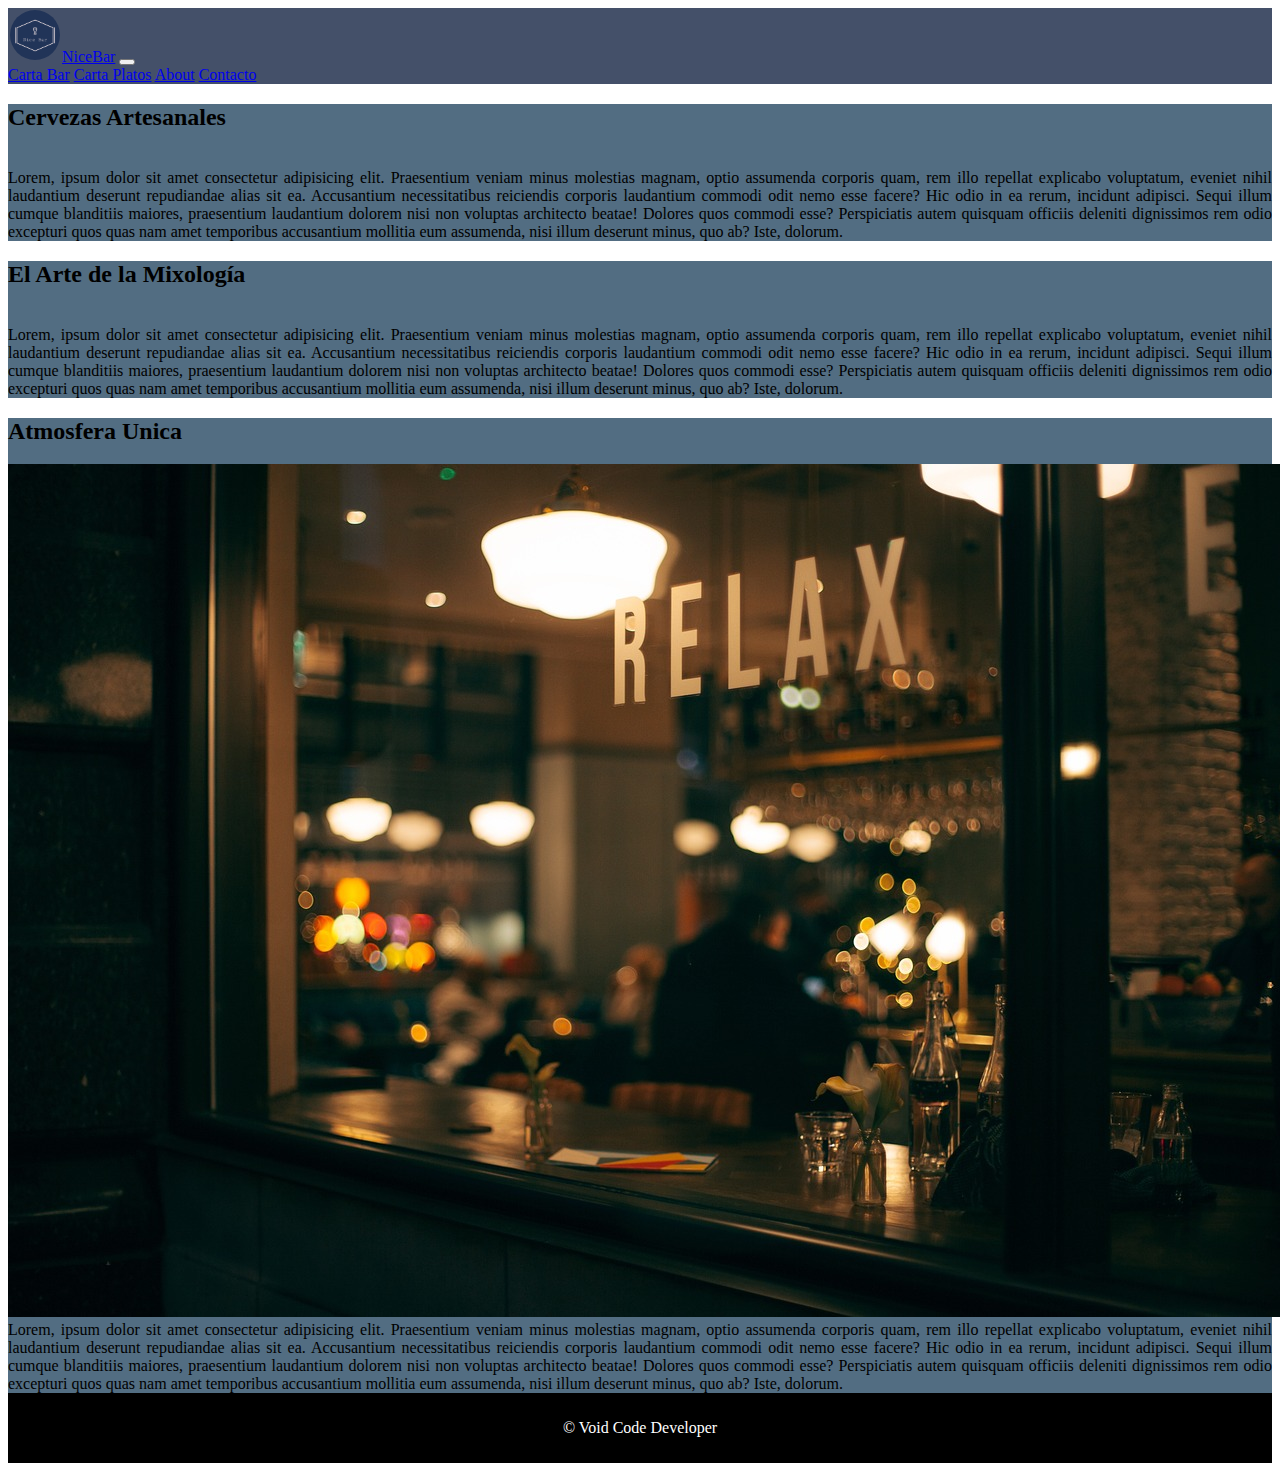
==== index.html @ 539ecb2b "PreentregraFuentealba" ====
<!doctype html>
<html lang="en">

<head>
    <!-- Required meta tags -->
    <meta charset="utf-8">
    <meta name="viewport" content="width=device-width, initial-scale=1">

    <!-- Bootstrap CSS -->
    <link href="https://cdn.jsdelivr.net/npm/bootstrap@5.1.3/dist/css/bootstrap.min.css" rel="stylesheet"
        integrity="sha384-1BmE4kWBq78iYhFldvKuhfTAU6auU8tT94WrHftjDbrCEXSU1oBoqyl2QvZ6jIW3" crossorigin="anonymous">
    <link rel="stylesheet" href="style.css">
    <title>NiceBar</title>
</head>

<body>
    <!-- Inicio Navbar -->
    <nav class="navbar navbar-expand-lg navbar-dark" style="background-color: #445069;">
        <div class="container-fluid">
            <a class="navbar-brand" href="index.html"><img class="logo_navbar" src="Assets/Logo.png" width="50px"
                    height="50px">NiceBar</a>
            <button class="navbar-toggler" type="button" data-bs-toggle="collapse" data-bs-target="#navbarNavAltMarkup"
                aria-controls="navbarNavAltMarkup" aria-expanded="false" aria-label="Toggle navigation">
                <span class="navbar-toggler-icon"></span>
            </button>
            <div class="collapse navbar-collapse" id="navbarNavAltMarkup">
                <div class="navbar-nav ms-auto">
                    <a class="nav-link" href="cartaBar.html">Carta Bar</a>
                    <a class="nav-link" href="cartaPlatos.html">Carta Platos</a>
                    <a class="nav-link" href="About.html">About</a>
                    <a class="nav-link" href="contacto.html">Contacto</a>
                </div>
            </div>
        </div>
    </nav>

    <!-- Fin Navbar -->

    <!-- Inicio section -->
    <section class="atributosBar ">
        <h2 class="text-center">Cervezas Artesanales</h2>
        <div class="container">
            <div class="row">
                <div class="col-6">
                    <img class="img-fluid" src="Assets/cerveza2.jpg" alt="">
                </div>
                <div class="col-6">
                    Lorem, ipsum dolor sit amet consectetur adipisicing elit. Praesentium veniam minus molestias magnam,
                    optio assumenda corporis quam, rem illo repellat explicabo voluptatum, eveniet nihil laudantium
                    deserunt repudiandae alias sit ea.
                    Accusantium necessitatibus reiciendis corporis laudantium commodi odit nemo esse facere? Hic odio in
                    ea rerum, incidunt adipisci. Sequi illum cumque blanditiis maiores, praesentium laudantium dolorem
                    nisi non voluptas architecto beatae!
                    Dolores quos commodi esse? Perspiciatis autem quisquam officiis deleniti dignissimos rem odio
                    excepturi quos quas nam amet temporibus accusantium mollitia eum assumenda, nisi illum deserunt
                    minus, quo ab? Iste, dolorum.
                </div>
            </div>

        </div>

    </section>
    <section class="atributosBar ">
        <h2 class="text-center">El Arte de la Mixología</h2>
        <div class="container">
            <div class="row">
                <div class="col-6">
                    <img class="img-fluid" src="Assets/cocteles2.jpg" alt="">
                </div>
                <div class="col-6">
                    Lorem, ipsum dolor sit amet consectetur adipisicing elit. Praesentium veniam minus molestias magnam,
                    optio assumenda corporis quam, rem illo repellat explicabo voluptatum, eveniet nihil laudantium
                    deserunt repudiandae alias sit ea.
                    Accusantium necessitatibus reiciendis corporis laudantium commodi odit nemo esse facere? Hic odio in
                    ea rerum, incidunt adipisci. Sequi illum cumque blanditiis maiores, praesentium laudantium dolorem
                    nisi non voluptas architecto beatae!
                    Dolores quos commodi esse? Perspiciatis autem quisquam officiis deleniti dignissimos rem odio
                    excepturi quos quas nam amet temporibus accusantium mollitia eum assumenda, nisi illum deserunt
                    minus, quo ab? Iste, dolorum.
                </div>
            </div>

        </div>

    </section>
    <section class="atributosBar ">
        <h2 class="text-center">Atmosfera Unica</h2>
        <div class="container">
            <div class="row">
                <div class="col-6">
                    <img class="img-fluid" src="Assets/ambiente.jpg" alt="">
                </div>
                <div class="col-6">
                    Lorem, ipsum dolor sit amet consectetur adipisicing elit. Praesentium veniam minus molestias magnam,
                    optio assumenda corporis quam, rem illo repellat explicabo voluptatum, eveniet nihil laudantium
                    deserunt repudiandae alias sit ea.
                    Accusantium necessitatibus reiciendis corporis laudantium commodi odit nemo esse facere? Hic odio in
                    ea rerum, incidunt adipisci. Sequi illum cumque blanditiis maiores, praesentium laudantium dolorem
                    nisi non voluptas architecto beatae!
                    Dolores quos commodi esse? Perspiciatis autem quisquam officiis deleniti dignissimos rem odio
                    excepturi quos quas nam amet temporibus accusantium mollitia eum assumenda, nisi illum deserunt
                    minus, quo ab? Iste, dolorum.
                </div>
            </div>

        </div>

    </section>

    <!-- fin section -->


    <!-- Footer -->
    <footer>
        <p>&copy; Void Code Developer</p>
    </footer>






<script src="https://cdn.jsdelivr.net/npm/bootstrap@5.1.3/dist/js/bootstrap.bundle.min.js"
    integrity="sha384-ka7Sk0Gln4gmtz2MlQnikT1wXgYsOg+OMhuP+IlRH9sENBO0LRn5q+8nbTov4+1p"
    crossorigin="anonymous"></script>




</body>

</html>
---- style.css ----
/* estilo NavBar */
.logo_navbar{
    border-radius: 50px;
    padding: 2px;

}

/* estilo contenedor */
.atributosBar{
    background-color: #526D82;
    text-align: justify;
    


}


/*estilo footer */
footer {
    padding: 10px;
    text-align: center;
    background-color: black;
    color: white;
}

/* estilo card */
.card{
    background-color: #E4F1FF;
}
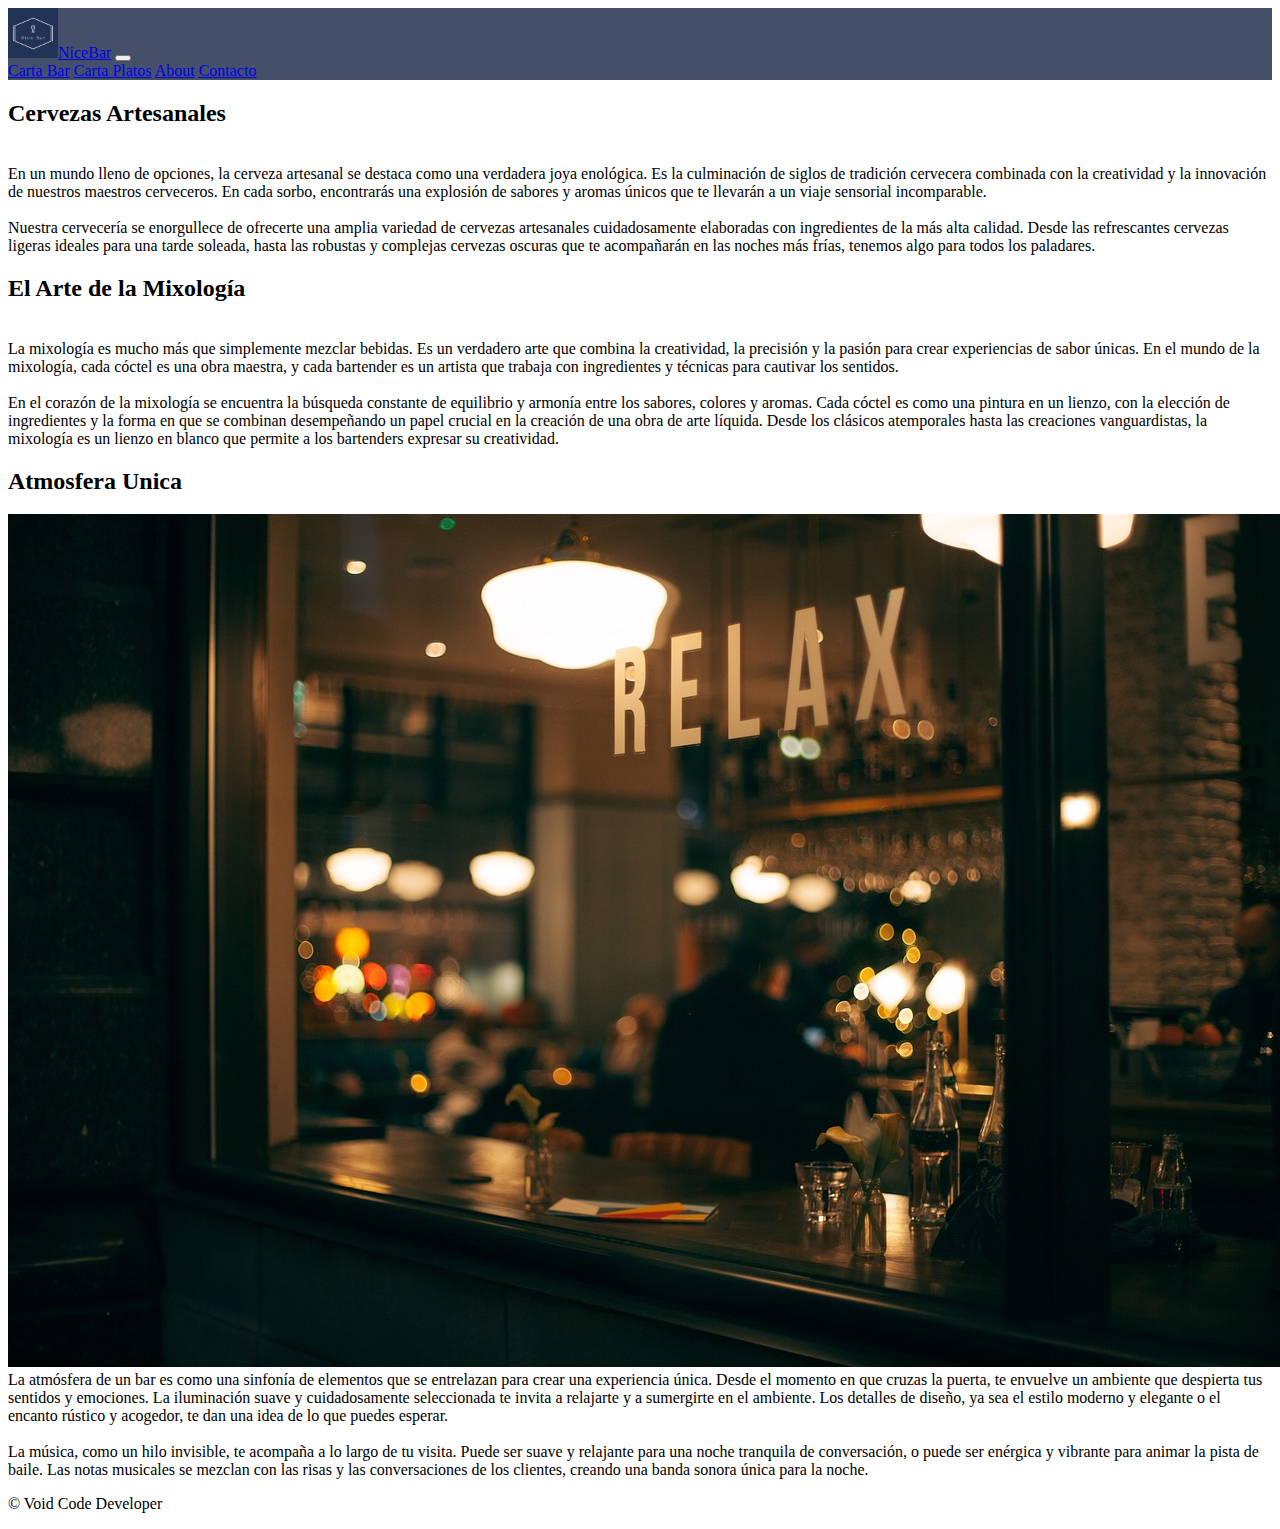
==== commit ca1db165: "Avance#1Preentrega3" ====
--- a/index.html
+++ b/index.html
@@ -1,132 +1,142 @@
-<!doctype html>
-<html lang="en">
-
-<head>
-    <!-- Required meta tags -->
-    <meta charset="utf-8">
-    <meta name="viewport" content="width=device-width, initial-scale=1">
-
-    <!-- Bootstrap CSS -->
-    <link href="https://cdn.jsdelivr.net/npm/bootstrap@5.1.3/dist/css/bootstrap.min.css" rel="stylesheet"
-        integrity="sha384-1BmE4kWBq78iYhFldvKuhfTAU6auU8tT94WrHftjDbrCEXSU1oBoqyl2QvZ6jIW3" crossorigin="anonymous">
-    <link rel="stylesheet" href="style.css">
-    <title>NiceBar</title>
-</head>
-
-<body>
-    <!-- Inicio Navbar -->
-    <nav class="navbar navbar-expand-lg navbar-dark" style="background-color: #445069;">
-        <div class="container-fluid">
-            <a class="navbar-brand" href="index.html"><img class="logo_navbar" src="Assets/Logo.png" width="50px"
-                    height="50px">NiceBar</a>
-            <button class="navbar-toggler" type="button" data-bs-toggle="collapse" data-bs-target="#navbarNavAltMarkup"
-                aria-controls="navbarNavAltMarkup" aria-expanded="false" aria-label="Toggle navigation">
-                <span class="navbar-toggler-icon"></span>
-            </button>
-            <div class="collapse navbar-collapse" id="navbarNavAltMarkup">
-                <div class="navbar-nav ms-auto">
-                    <a class="nav-link" href="cartaBar.html">Carta Bar</a>
-                    <a class="nav-link" href="cartaPlatos.html">Carta Platos</a>
-                    <a class="nav-link" href="About.html">About</a>
-                    <a class="nav-link" href="contacto.html">Contacto</a>
-                </div>
-            </div>
-        </div>
-    </nav>
-
-    <!-- Fin Navbar -->
-
-    <!-- Inicio section -->
-    <section class="atributosBar ">
-        <h2 class="text-center">Cervezas Artesanales</h2>
-        <div class="container">
-            <div class="row">
-                <div class="col-6">
-                    <img class="img-fluid" src="Assets/cerveza2.jpg" alt="">
-                </div>
-                <div class="col-6">
-                    Lorem, ipsum dolor sit amet consectetur adipisicing elit. Praesentium veniam minus molestias magnam,
-                    optio assumenda corporis quam, rem illo repellat explicabo voluptatum, eveniet nihil laudantium
-                    deserunt repudiandae alias sit ea.
-                    Accusantium necessitatibus reiciendis corporis laudantium commodi odit nemo esse facere? Hic odio in
-                    ea rerum, incidunt adipisci. Sequi illum cumque blanditiis maiores, praesentium laudantium dolorem
-                    nisi non voluptas architecto beatae!
-                    Dolores quos commodi esse? Perspiciatis autem quisquam officiis deleniti dignissimos rem odio
-                    excepturi quos quas nam amet temporibus accusantium mollitia eum assumenda, nisi illum deserunt
-                    minus, quo ab? Iste, dolorum.
-                </div>
-            </div>
-
-        </div>
-
-    </section>
-    <section class="atributosBar ">
-        <h2 class="text-center">El Arte de la Mixología</h2>
-        <div class="container">
-            <div class="row">
-                <div class="col-6">
-                    <img class="img-fluid" src="Assets/cocteles2.jpg" alt="">
-                </div>
-                <div class="col-6">
-                    Lorem, ipsum dolor sit amet consectetur adipisicing elit. Praesentium veniam minus molestias magnam,
-                    optio assumenda corporis quam, rem illo repellat explicabo voluptatum, eveniet nihil laudantium
-                    deserunt repudiandae alias sit ea.
-                    Accusantium necessitatibus reiciendis corporis laudantium commodi odit nemo esse facere? Hic odio in
-                    ea rerum, incidunt adipisci. Sequi illum cumque blanditiis maiores, praesentium laudantium dolorem
-                    nisi non voluptas architecto beatae!
-                    Dolores quos commodi esse? Perspiciatis autem quisquam officiis deleniti dignissimos rem odio
-                    excepturi quos quas nam amet temporibus accusantium mollitia eum assumenda, nisi illum deserunt
-                    minus, quo ab? Iste, dolorum.
-                </div>
-            </div>
-
-        </div>
-
-    </section>
-    <section class="atributosBar ">
-        <h2 class="text-center">Atmosfera Unica</h2>
-        <div class="container">
-            <div class="row">
-                <div class="col-6">
-                    <img class="img-fluid" src="Assets/ambiente.jpg" alt="">
-                </div>
-                <div class="col-6">
-                    Lorem, ipsum dolor sit amet consectetur adipisicing elit. Praesentium veniam minus molestias magnam,
-                    optio assumenda corporis quam, rem illo repellat explicabo voluptatum, eveniet nihil laudantium
-                    deserunt repudiandae alias sit ea.
-                    Accusantium necessitatibus reiciendis corporis laudantium commodi odit nemo esse facere? Hic odio in
-                    ea rerum, incidunt adipisci. Sequi illum cumque blanditiis maiores, praesentium laudantium dolorem
-                    nisi non voluptas architecto beatae!
-                    Dolores quos commodi esse? Perspiciatis autem quisquam officiis deleniti dignissimos rem odio
-                    excepturi quos quas nam amet temporibus accusantium mollitia eum assumenda, nisi illum deserunt
-                    minus, quo ab? Iste, dolorum.
-                </div>
-            </div>
-
-        </div>
-
-    </section>
-
-    <!-- fin section -->
-
-
-    <!-- Footer -->
-    <footer>
-        <p>&copy; Void Code Developer</p>
-    </footer>
-
-
-
-
-
-
-<script src="https://cdn.jsdelivr.net/npm/bootstrap@5.1.3/dist/js/bootstrap.bundle.min.js"
-    integrity="sha384-ka7Sk0Gln4gmtz2MlQnikT1wXgYsOg+OMhuP+IlRH9sENBO0LRn5q+8nbTov4+1p"
-    crossorigin="anonymous"></script>
-
-
-
-
-</body>
-
+<!doctype html>
+<html lang="en">
+
+<head>
+    <!-- Required meta tags -->
+    <meta charset="utf-8">
+    <meta name="viewport" content="width=device-width, initial-scale=1">
+
+    <!-- Bootstrap CSS -->
+    <link href="https://cdn.jsdelivr.net/npm/bootstrap@5.1.3/dist/css/bootstrap.min.css" rel="stylesheet"
+        integrity="sha384-1BmE4kWBq78iYhFldvKuhfTAU6auU8tT94WrHftjDbrCEXSU1oBoqyl2QvZ6jIW3" crossorigin="anonymous">
+    <link rel="stylesheet" href="css/style.css">
+    <title>NiceBar</title>
+</head>
+
+<body>
+    <!-- Inicio Navbar -->
+    <header>
+        <nav class="navbar navbar-expand-lg navbar-dark" style="background-color: #445069;">
+            <div class="container-fluid">
+                <a class="navbar-brand" href="index.html"><img class="logo_navbar" src="Assets/Logo.png" width="50px"
+                        height="50px">NiceBar</a>
+                <button class="navbar-toggler" type="button" data-bs-toggle="collapse"
+                    data-bs-target="#navbarNavAltMarkup" aria-controls="navbarNavAltMarkup" aria-expanded="false"
+                    aria-label="Toggle navigation">
+                    <span class="navbar-toggler-icon"></span>
+                </button>
+                <div class="collapse navbar-collapse" id="navbarNavAltMarkup">
+                    <div class="navbar-nav ms-auto">
+                        <a class="nav-link" href="cartabar.html">Carta Bar</a>
+                        <a class="nav-link" href="cartaplatos.html">Carta Platos</a>
+                        <a class="nav-link" href="aboutus.html">About</a>
+                        <a class="nav-link" href="contacto.html">Contacto</a>
+                    </div>
+                </div>
+            </div>
+        </nav>
+    </header>
+    <!-- Fin Navbar -->
+
+    <!-- Inicio Main -->
+    <main>
+        <section class="atributosBar ">
+            <h2 class="text-center">Cervezas Artesanales</h2>
+            <div class="container">
+                <div class="row">
+                    <div class="col-6">
+                        <img class="img-fluid" src="Assets/cerveza2.jpg" alt="">
+                    </div>
+                    <div class="col-6">
+                        En un mundo lleno de opciones, la cerveza artesanal se destaca como una verdadera joya
+                        enológica. Es la culminación de siglos de tradición cervecera combinada con la creatividad y la
+                        innovación de nuestros maestros cerveceros. En cada sorbo, encontrarás una explosión de sabores
+                        y aromas únicos que te llevarán a un viaje sensorial incomparable.
+                        <br>
+                        <br>
+                        Nuestra cervecería se enorgullece de ofrecerte una amplia variedad de cervezas artesanales
+                        cuidadosamente elaboradas con ingredientes de la más alta calidad. Desde las refrescantes
+                        cervezas ligeras ideales para una tarde soleada, hasta las robustas y complejas cervezas oscuras
+                        que te acompañarán en las noches más frías, tenemos algo para todos los paladares.
+                    </div>
+                </div>
+
+            </div>
+
+        </section>
+        <section class="atributosBar ">
+            <h2 class="text-center">El Arte de la Mixología</h2>
+            <div class="container">
+                <div class="row">
+                    <div class="col-6">
+                        <img class="img-fluid" src="Assets/cocteles2.jpg" alt="">
+                    </div>
+                    <div class="col-6">
+                        La mixología es mucho más que simplemente mezclar bebidas. Es un verdadero arte que combina la
+                        creatividad, la precisión y la pasión para crear experiencias de sabor únicas. En el mundo de la
+                        mixología, cada cóctel es una obra maestra, y cada bartender es un artista que trabaja con
+                        ingredientes y técnicas para cautivar los sentidos.
+                        <br>
+                        <br>
+                        En el corazón de la mixología se encuentra la búsqueda constante de equilibrio y armonía entre
+                        los sabores, colores y aromas. Cada cóctel es como una pintura en un lienzo, con la elección de
+                        ingredientes y la forma en que se combinan desempeñando un papel crucial en la creación de una
+                        obra de arte líquida. Desde los clásicos atemporales hasta las creaciones vanguardistas, la
+                        mixología es un lienzo en blanco que permite a los bartenders expresar su creatividad.
+                    </div>
+                </div>
+
+            </div>
+
+        </section>
+        <section class="atributosBar ">
+            <h2 class="text-center">Atmosfera Unica</h2>
+            <div class="container">
+                <div class="row">
+                    <div class="col-6">
+                        <img class="img-fluid" src="Assets/ambiente.jpg" alt="">
+                    </div>
+                    <div class="col-6">
+                        La atmósfera de un bar es como una sinfonía de elementos que se entrelazan para crear una
+                        experiencia única. Desde el momento en que cruzas la puerta, te envuelve un ambiente que
+                        despierta tus sentidos y emociones. La iluminación suave y cuidadosamente seleccionada te invita
+                        a relajarte y a sumergirte en el ambiente. Los detalles de diseño, ya sea el estilo moderno y
+                        elegante o el encanto rústico y acogedor, te dan una idea de lo que puedes esperar.
+                        <br>
+                        <br>
+                        La música, como un hilo invisible, te acompaña a lo largo de tu visita. Puede ser suave y
+                        relajante para una noche tranquila de conversación, o puede ser enérgica y vibrante para animar
+                        la pista de baile. Las notas musicales se mezclan con las risas y las conversaciones de los
+                        clientes, creando una banda sonora única para la noche.
+                    </div>
+                </div>
+
+            </div>
+
+            
+        </section>
+
+    </main>
+
+    <!-- Fin Main -->
+
+
+    <!-- Footer -->
+    <footer>
+        <p>&copy; Void Code Developer</p>
+    </footer>
+
+
+
+
+
+
+
+
+    <script src="https://cdn.jsdelivr.net/npm/bootstrap@5.1.3/dist/js/bootstrap.bundle.min.js"
+        integrity="sha384-ka7Sk0Gln4gmtz2MlQnikT1wXgYsOg+OMhuP+IlRH9sENBO0LRn5q+8nbTov4+1p"
+        crossorigin="anonymous"></script>
+</body>
+
+
 </html>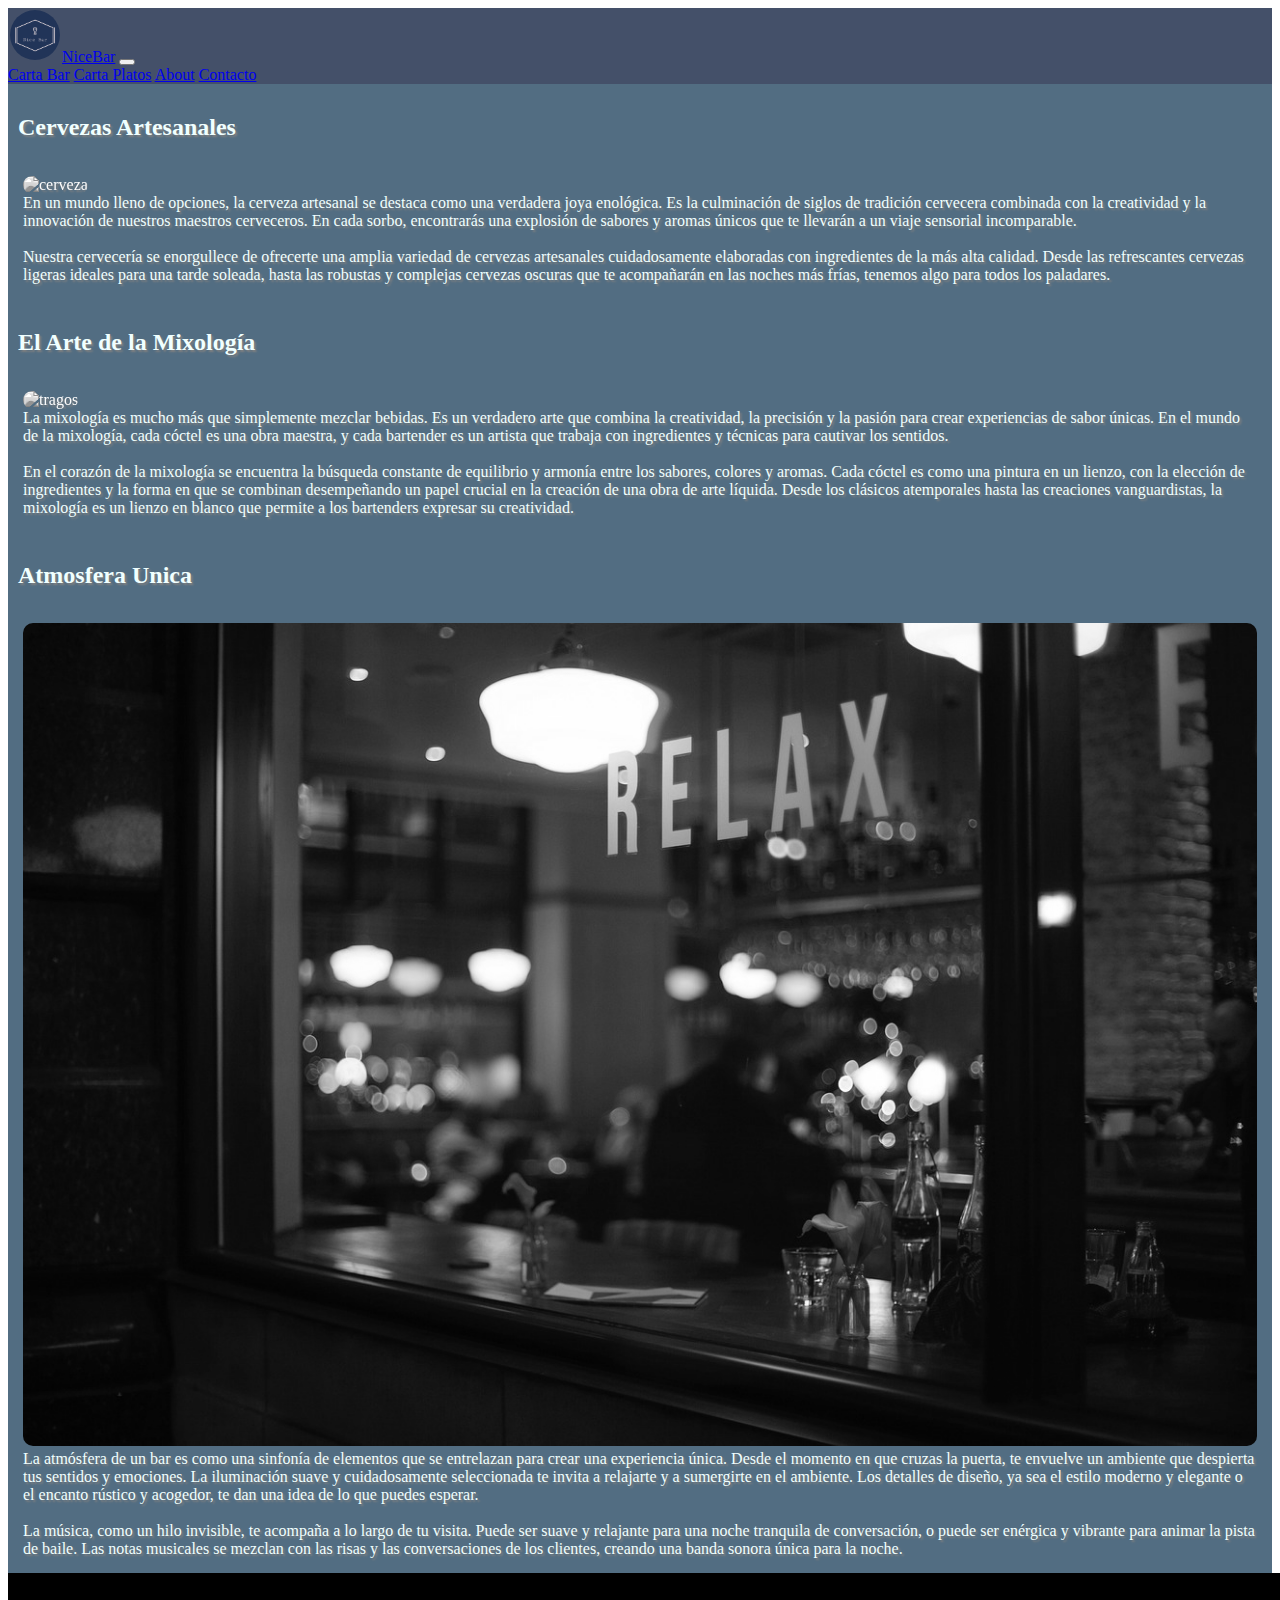
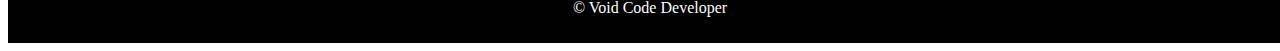
==== commit b446cd2f: "Avance#4preentrega#3" ====
--- a/index.html
+++ b/index.html
@@ -9,8 +9,19 @@
     <!-- Bootstrap CSS -->
     <link href="https://cdn.jsdelivr.net/npm/bootstrap@5.1.3/dist/css/bootstrap.min.css" rel="stylesheet"
         integrity="sha384-1BmE4kWBq78iYhFldvKuhfTAU6auU8tT94WrHftjDbrCEXSU1oBoqyl2QvZ6jIW3" crossorigin="anonymous">
+    <link rel="preconnect" href="https://fonts.googleapis.com">
+    <link rel="preconnect" href="https://fonts.gstatic.com" crossorigin>
+    <link href="https://fonts.googleapis.com/css2?family=Poppins:wght@300&display=swap" rel="stylesheet">
+    <link rel="preconnect" href="https://fonts.googleapis.com">
+    <link rel="preconnect" href="https://fonts.gstatic.com" crossorigin>
+    <link href="https://fonts.googleapis.com/css2?family=Kanit:wght@200&display=swap" rel="stylesheet">
     <link rel="stylesheet" href="css/style.css">
-    <title>NiceBar</title>
+
+    <!-- SEO -->
+    <meta name="description" content="Restobar innovador con propuesta culinaria única y ambiente vanguardista.">
+    <meta name="keywords" content="Restobar, NiceBar, Mixologia, intothevoid, Developer">
+
+    <title>NiceBar Inicio</title>
 </head>
 
 <body>
@@ -45,7 +56,7 @@
             <div class="container">
                 <div class="row">
                     <div class="col-6">
-                        <img class="img-fluid" src="Assets/cerveza2.jpg" alt="">
+                        <img class="img-fluid" src="Assets/cerveza2.jpg" alt="cerveza">
                     </div>
                     <div class="col-6">
                         En un mundo lleno de opciones, la cerveza artesanal se destaca como una verdadera joya
@@ -69,7 +80,7 @@
             <div class="container">
                 <div class="row">
                     <div class="col-6">
-                        <img class="img-fluid" src="Assets/cocteles2.jpg" alt="">
+                        <img class="img-fluid" src="Assets/cocteles2.jpg" alt="tragos">
                     </div>
                     <div class="col-6">
                         La mixología es mucho más que simplemente mezclar bebidas. Es un verdadero arte que combina la
@@ -94,7 +105,7 @@
             <div class="container">
                 <div class="row">
                     <div class="col-6">
-                        <img class="img-fluid" src="Assets/ambiente.jpg" alt="">
+                        <img class="img-fluid" src="Assets/ambiente.jpg" alt="ambiente">
                     </div>
                     <div class="col-6">
                         La atmósfera de un bar es como una sinfonía de elementos que se entrelazan para crear una
@@ -113,7 +124,7 @@
 
             </div>
 
-            
+
         </section>
 
     </main>
--- a/css/style.css
+++ b/css/style.css
@@ -0,0 +1,88 @@
+/* estilo icono NavBar */
+/* line 2, ../../../OneDrive/Documentos/CoderHouse/Preentrega3Fuentealba/sass/style.scss */
+.logo_navbar {
+  border-radius: 50px;
+  padding: 2px;
+  transition: all 1s;
+}
+
+/* line 10, ../../../OneDrive/Documentos/CoderHouse/Preentrega3Fuentealba/sass/style.scss */
+.logo_navbar:hover {
+  transform: scale(1.2);
+}
+
+/* line 14, ../../../OneDrive/Documentos/CoderHouse/Preentrega3Fuentealba/sass/style.scss */
+.nav-link {
+  transition: all 1s;
+}
+
+/* line 18, ../../../OneDrive/Documentos/CoderHouse/Preentrega3Fuentealba/sass/style.scss */
+.nav-link:hover {
+  font-size: 25px;
+}
+
+/* estilo main / contenedor */
+/* line 26, ../../../OneDrive/Documentos/CoderHouse/Preentrega3Fuentealba/sass/style.scss */
+main {
+  background-color: #526D82;
+}
+
+/* line 30, ../../../OneDrive/Documentos/CoderHouse/Preentrega3Fuentealba/sass/style.scss */
+.atributosBar {
+  background-color: #526D82;
+  text-align: start;
+  padding: 5px;
+}
+
+/* line 35, ../../../OneDrive/Documentos/CoderHouse/Preentrega3Fuentealba/sass/style.scss */
+.atributosBar .text-center {
+  color: azure;
+  text-shadow: 2px 2px 2px grey;
+  padding: 5px;
+}
+
+/* line 43, ../../../OneDrive/Documentos/CoderHouse/Preentrega3Fuentealba/sass/style.scss */
+.atributosBar .container .col-6 {
+  color: azure;
+  text-shadow: 2px 2px 2px grey;
+}
+
+/* line 51, ../../../OneDrive/Documentos/CoderHouse/Preentrega3Fuentealba/sass/style.scss */
+.img-fluid {
+  width: 100%;
+  height: auto;
+  transition: filter 0.3s ease;
+  filter: grayscale(100%);
+  border-radius: 10px;
+  transition: transform 0.3s ease, border-radius 0.3s ease;
+}
+
+/* line 62, ../../../OneDrive/Documentos/CoderHouse/Preentrega3Fuentealba/sass/style.scss */
+.img-fluid:hover {
+  filter: grayscale(0%);
+  transform: scale(1.05);
+  border-radius: 5%;
+}
+
+/* line 68, ../../../OneDrive/Documentos/CoderHouse/Preentrega3Fuentealba/sass/style.scss */
+.row {
+  padding: 10px;
+}
+
+/* line 71, ../../../OneDrive/Documentos/CoderHouse/Preentrega3Fuentealba/sass/style.scss */
+.card {
+  padding: 5px;
+}
+
+/*estilo footer */
+/* line 79, ../../../OneDrive/Documentos/CoderHouse/Preentrega3Fuentealba/sass/style.scss */
+footer {
+  padding: 10px;
+  text-align: center;
+  background-color: black;
+  color: white;
+  bottom: 0;
+  width: 100%;
+}
+
+/*# sourceMappingURL=style.css.map */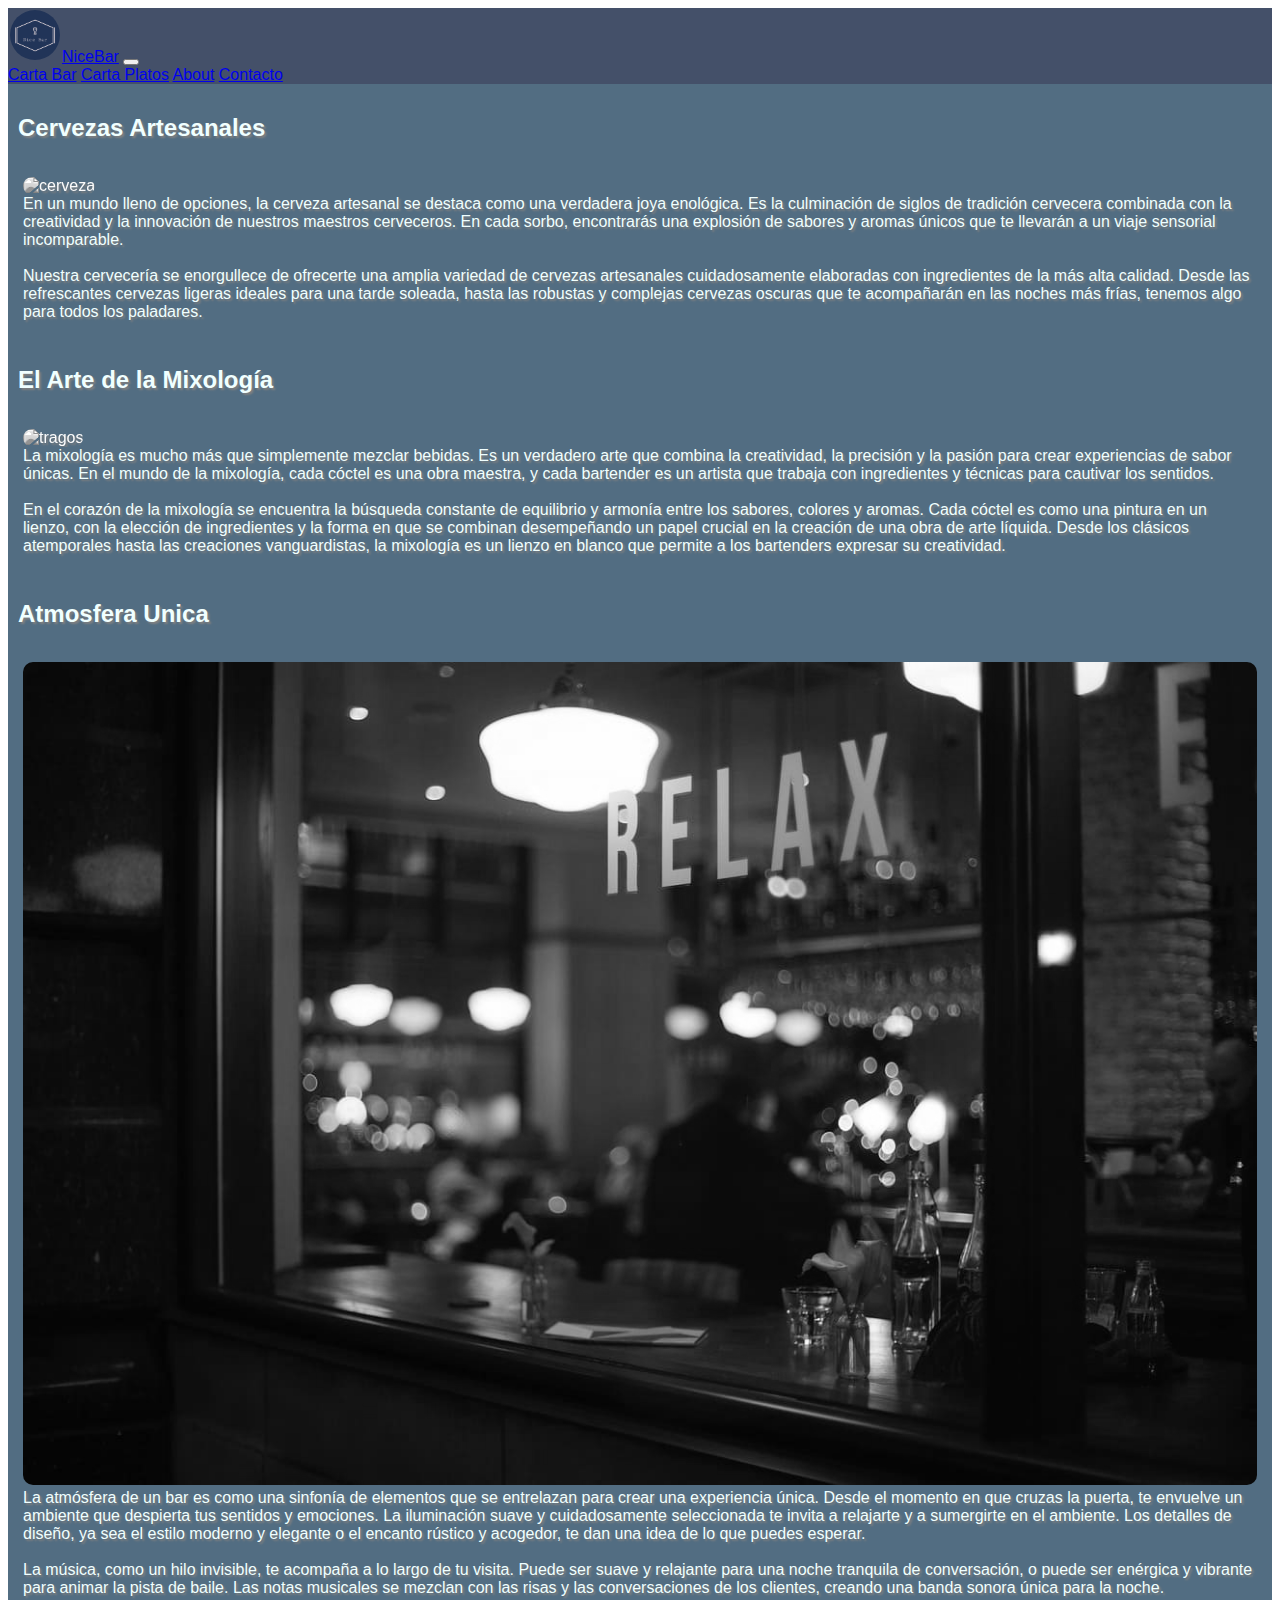
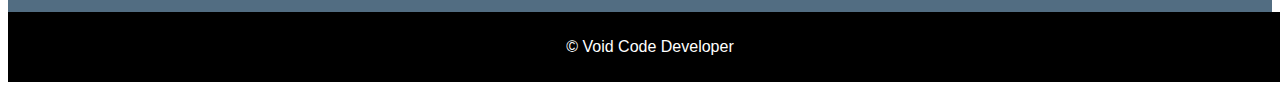
==== commit 3e53f832: "agregando pages" ====
--- a/index.html
+++ b/index.html
@@ -38,10 +38,10 @@
                 </button>
                 <div class="collapse navbar-collapse" id="navbarNavAltMarkup">
                     <div class="navbar-nav ms-auto">
-                        <a class="nav-link" href="cartabar.html">Carta Bar</a>
-                        <a class="nav-link" href="cartaplatos.html">Carta Platos</a>
-                        <a class="nav-link" href="aboutus.html">About</a>
-                        <a class="nav-link" href="contacto.html">Contacto</a>
+                        <a class="nav-link" href="pages/cartabar.html">Carta Bar</a>
+                        <a class="nav-link" href="pages/cartaplatos.html">Carta Platos</a>
+                        <a class="nav-link" href="pages/aboutus.html">About</a>
+                        <a class="nav-link" href="pages/contacto.html">Contacto</a>
                     </div>
                 </div>
             </div>
--- a/css/style.css
+++ b/css/style.css
@@ -1,53 +1,65 @@
+/* line 2, ../../../OneDrive/Documentos/CoderHouse/Preentrega3Fuentealba/sass/style.scss */
+body {
+  font-family: 'Roboto', sans-serif;
+  color: white;
+}
+
 /* estilo icono NavBar */
-/* line 2, ../../../OneDrive/Documentos/CoderHouse/Preentrega3Fuentealba/sass/style.scss */
+/* line 8, ../../../OneDrive/Documentos/CoderHouse/Preentrega3Fuentealba/sass/style.scss */
 .logo_navbar {
   border-radius: 50px;
   padding: 2px;
   transition: all 1s;
 }
 
-/* line 10, ../../../OneDrive/Documentos/CoderHouse/Preentrega3Fuentealba/sass/style.scss */
+/* line 16, ../../../OneDrive/Documentos/CoderHouse/Preentrega3Fuentealba/sass/style.scss */
 .logo_navbar:hover {
   transform: scale(1.2);
 }
 
-/* line 14, ../../../OneDrive/Documentos/CoderHouse/Preentrega3Fuentealba/sass/style.scss */
+/* line 20, ../../../OneDrive/Documentos/CoderHouse/Preentrega3Fuentealba/sass/style.scss */
 .nav-link {
   transition: all 1s;
 }
 
-/* line 18, ../../../OneDrive/Documentos/CoderHouse/Preentrega3Fuentealba/sass/style.scss */
+/* line 24, ../../../OneDrive/Documentos/CoderHouse/Preentrega3Fuentealba/sass/style.scss */
 .nav-link:hover {
   font-size: 25px;
 }
 
-/* estilo main / contenedor */
-/* line 26, ../../../OneDrive/Documentos/CoderHouse/Preentrega3Fuentealba/sass/style.scss */
+/* estilo main / contenedor / cards*/
+/* line 32, ../../../OneDrive/Documentos/CoderHouse/Preentrega3Fuentealba/sass/style.scss */
 main {
   background-color: #526D82;
 }
 
-/* line 30, ../../../OneDrive/Documentos/CoderHouse/Preentrega3Fuentealba/sass/style.scss */
+/* line 36, ../../../OneDrive/Documentos/CoderHouse/Preentrega3Fuentealba/sass/style.scss */
 .atributosBar {
   background-color: #526D82;
   text-align: start;
   padding: 5px;
 }
 
-/* line 35, ../../../OneDrive/Documentos/CoderHouse/Preentrega3Fuentealba/sass/style.scss */
+/* line 41, ../../../OneDrive/Documentos/CoderHouse/Preentrega3Fuentealba/sass/style.scss */
 .atributosBar .text-center {
   color: azure;
   text-shadow: 2px 2px 2px grey;
   padding: 5px;
 }
 
-/* line 43, ../../../OneDrive/Documentos/CoderHouse/Preentrega3Fuentealba/sass/style.scss */
+/* line 49, ../../../OneDrive/Documentos/CoderHouse/Preentrega3Fuentealba/sass/style.scss */
 .atributosBar .container .col-6 {
   color: azure;
   text-shadow: 2px 2px 2px grey;
 }
 
-/* line 51, ../../../OneDrive/Documentos/CoderHouse/Preentrega3Fuentealba/sass/style.scss */
+/* line 57, ../../../OneDrive/Documentos/CoderHouse/Preentrega3Fuentealba/sass/style.scss */
+.card {
+  max-width: 540px;
+  background-color: rgba(255, 255, 255, 0.5);
+}
+
+/* line 62, ../../../OneDrive/Documentos/CoderHouse/Preentrega3Fuentealba/sass/style.scss */
 .img-fluid {
   width: 100%;
   height: auto;
@@ -57,25 +69,25 @@
   transition: transform 0.3s ease, border-radius 0.3s ease;
 }
 
-/* line 62, ../../../OneDrive/Documentos/CoderHouse/Preentrega3Fuentealba/sass/style.scss */
+/* line 73, ../../../OneDrive/Documentos/CoderHouse/Preentrega3Fuentealba/sass/style.scss */
 .img-fluid:hover {
   filter: grayscale(0%);
   transform: scale(1.05);
   border-radius: 5%;
 }
 
-/* line 68, ../../../OneDrive/Documentos/CoderHouse/Preentrega3Fuentealba/sass/style.scss */
+/* line 79, ../../../OneDrive/Documentos/CoderHouse/Preentrega3Fuentealba/sass/style.scss */
 .row {
   padding: 10px;
 }
 
-/* line 71, ../../../OneDrive/Documentos/CoderHouse/Preentrega3Fuentealba/sass/style.scss */
+/* line 84, ../../../OneDrive/Documentos/CoderHouse/Preentrega3Fuentealba/sass/style.scss */
 .card {
   padding: 5px;
 }
 
 /*estilo footer */
-/* line 79, ../../../OneDrive/Documentos/CoderHouse/Preentrega3Fuentealba/sass/style.scss */
+/* line 91, ../../../OneDrive/Documentos/CoderHouse/Preentrega3Fuentealba/sass/style.scss */
 footer {
   padding: 10px;
   text-align: center;
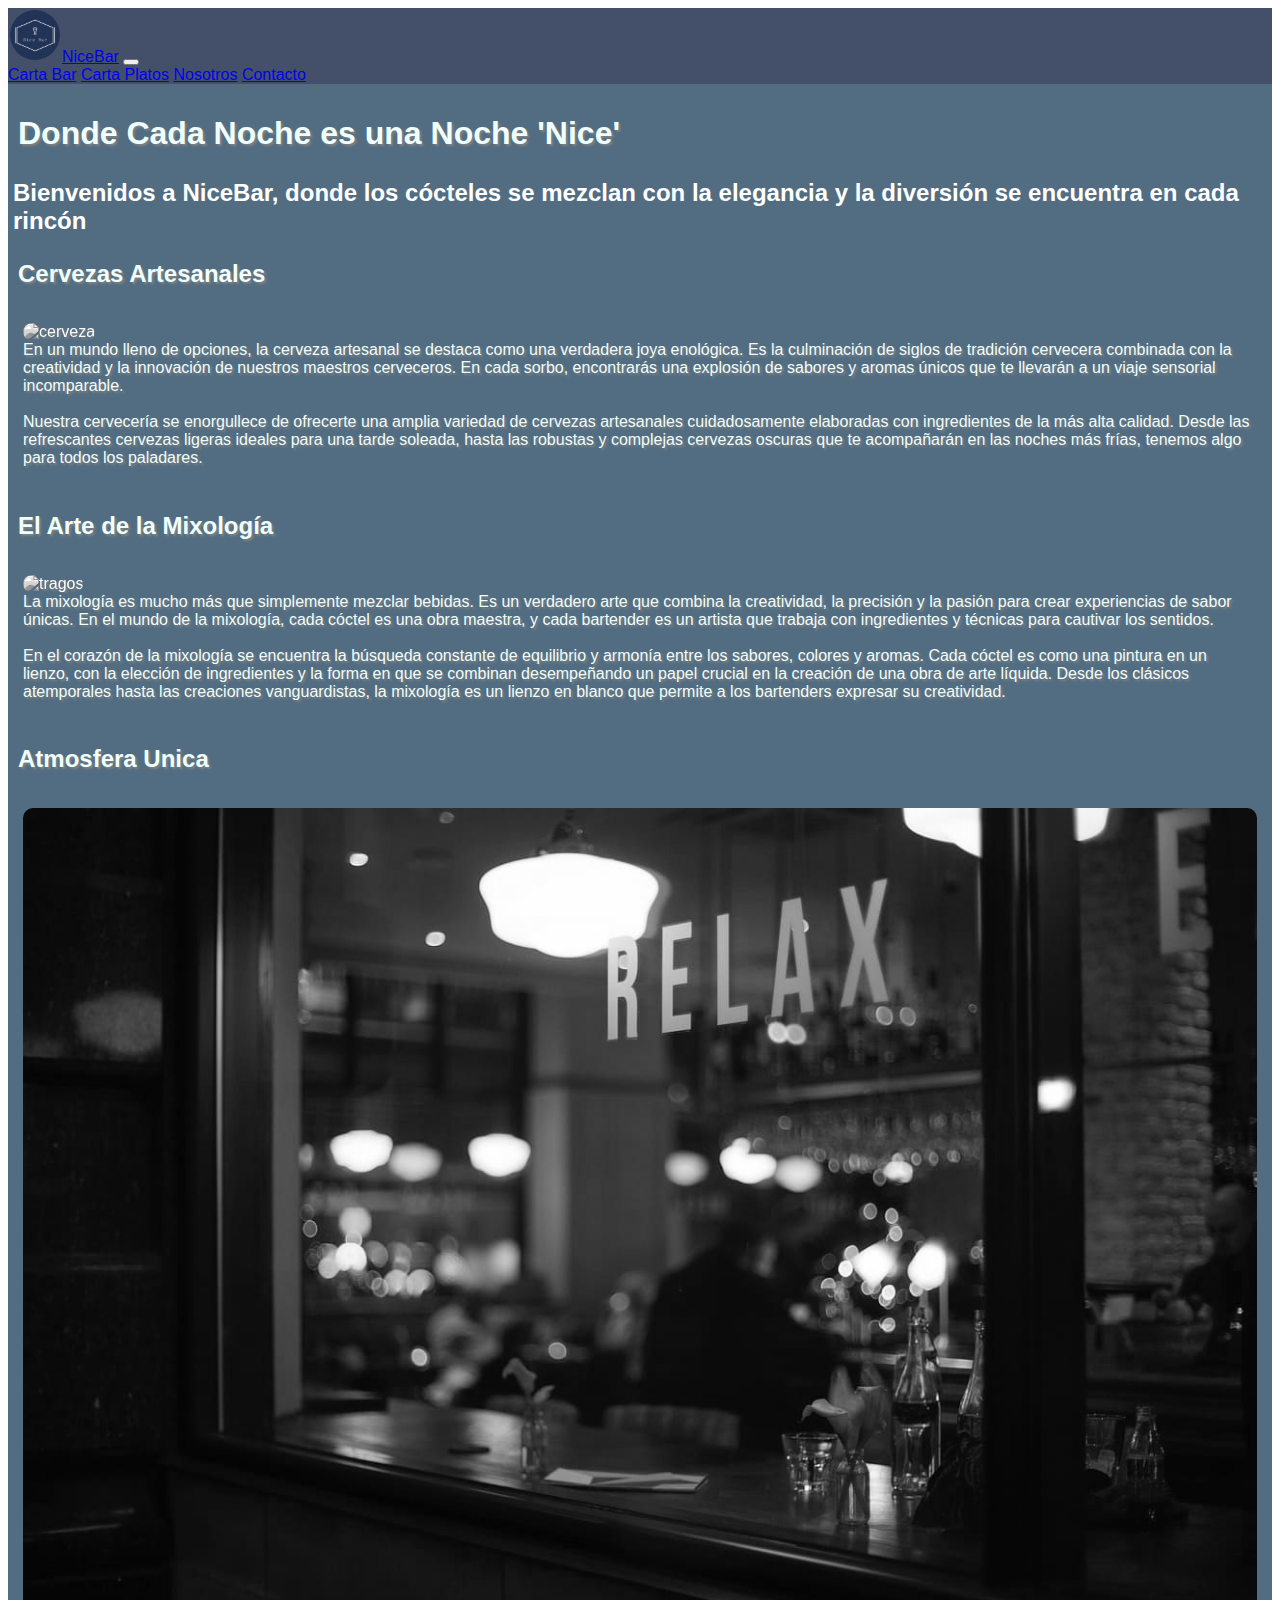
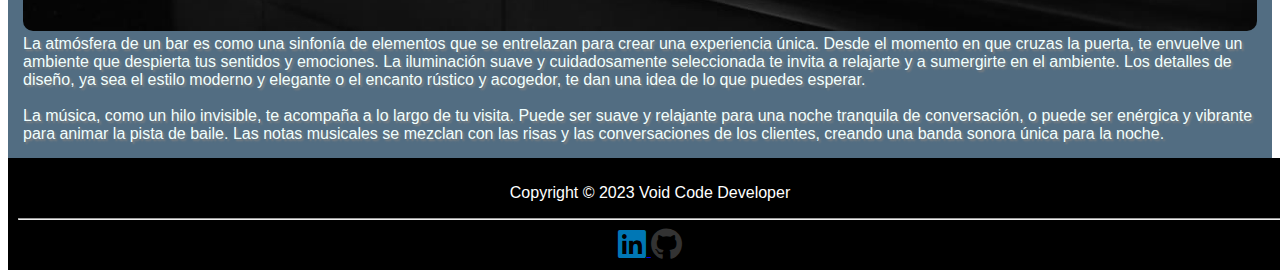
==== commit 8ce1554f: "Proyecto Final" ====
--- a/index.html
+++ b/index.html
@@ -16,6 +16,9 @@
     <link rel="preconnect" href="https://fonts.gstatic.com" crossorigin>
     <link href="https://fonts.googleapis.com/css2?family=Kanit:wght@200&display=swap" rel="stylesheet">
     <link rel="stylesheet" href="css/style.css">
+
+    <link rel="stylesheet" href="https://cdnjs.cloudflare.com/ajax/libs/font-awesome/6.0.0-beta3/css/all.min.css">
+
 
     <!-- SEO -->
     <meta name="description" content="Restobar innovador con propuesta culinaria única y ambiente vanguardista.">
@@ -40,7 +43,7 @@
                     <div class="navbar-nav ms-auto">
                         <a class="nav-link" href="pages/cartabar.html">Carta Bar</a>
                         <a class="nav-link" href="pages/cartaplatos.html">Carta Platos</a>
-                        <a class="nav-link" href="pages/aboutus.html">About</a>
+                        <a class="nav-link" href="pages/aboutus.html">Nosotros</a>
                         <a class="nav-link" href="pages/contacto.html">Contacto</a>
                     </div>
                 </div>
@@ -51,7 +54,14 @@
 
     <!-- Inicio Main -->
     <main>
+
         <section class="atributosBar ">
+            <h1 class="text-center">Donde Cada Noche es una Noche 'Nice'</h1>
+            <section class="imagen-full-width">
+                <div class="imagen-texto">
+                    <h2>Bienvenidos a NiceBar, donde los cócteles se mezclan con la elegancia y la diversión se encuentra en cada rincón</h2>
+                </div>
+            </section>
             <h2 class="text-center">Cervezas Artesanales</h2>
             <div class="container">
                 <div class="row">
@@ -75,6 +85,7 @@
             </div>
 
         </section>
+
         <section class="atributosBar ">
             <h2 class="text-center">El Arte de la Mixología</h2>
             <div class="container">
@@ -134,7 +145,18 @@
 
     <!-- Footer -->
     <footer>
-        <p>&copy; Void Code Developer</p>
+        <div>
+            <p>Copyright &copy; 2023 Void Code Developer</p>
+        </div>
+        <hr>
+        <div class="redes-sociales">
+            <a href="https://www.linkedin.com/in/manuel-fuentealba-ortiz-947540176/" target="_blank">
+                <i class="fab fa-linkedin fa-2x" style="color: #0077B5;"></i>
+            </a>
+            <a href="https://github.com/vo1dcod3" target="_blank">
+                <i class="fab fa-github fa-2x" style="color: #333;"></i>
+            </a>
+        </div>
     </footer>
 
 
